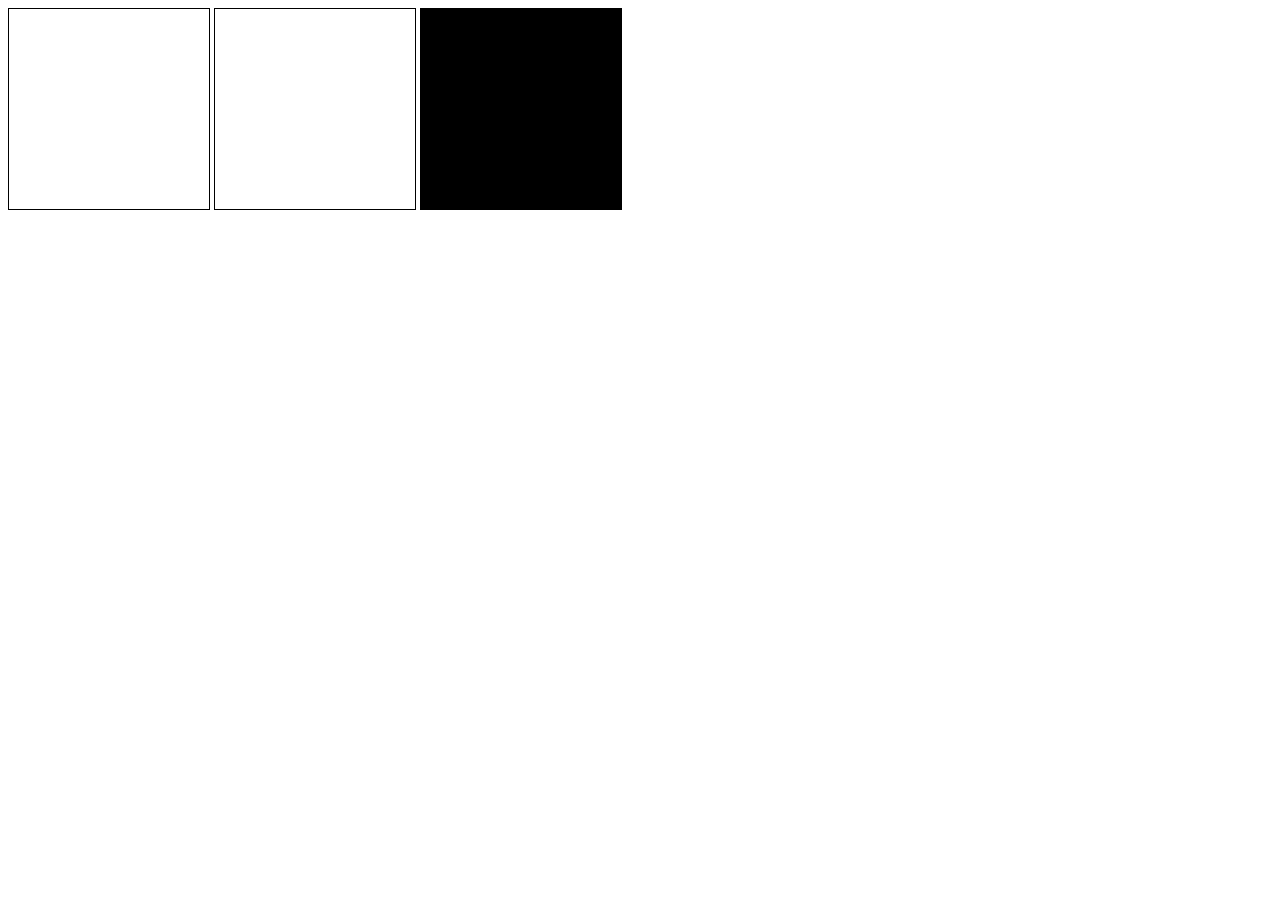
==== index.html @ 6e146496 "first commitment" ====
<!DOCTYPE html>
<html lang="en">
<head>
    <meta charset="UTF-8">
    <meta name="viewport" content="width=device-width, initial-scale=1.0">
    <meta http-equiv="X-UA-Compatible" content="ie=edge">
    <link rel="stylesheet" href="main.css" type="text/css" />
    <title>Document</title>
</head>
<body>
    <div class="container">
        <div class="box mobile"></div>
        <div class="box tablet"></div>
        <div class="box desktop"></div>
    </div>
</body>
</html>
---- main.css ----
.box {
    width: 200px;
    height: 200px;
    border: 1px solid black;
    display: inline-block;
    }
    
    @media (max-width: 767px) {
        .mobile {
            background-color: blue;
        }
    }
    
    @media (min-width: 768px) and (max-width: 991px) {
        .tablet {
            background-color: green;
        }
    }
    
    @media (min-width: 992px) and (max-width: 1800px) {
        .desktop {
            background-color: black;
        }
    }
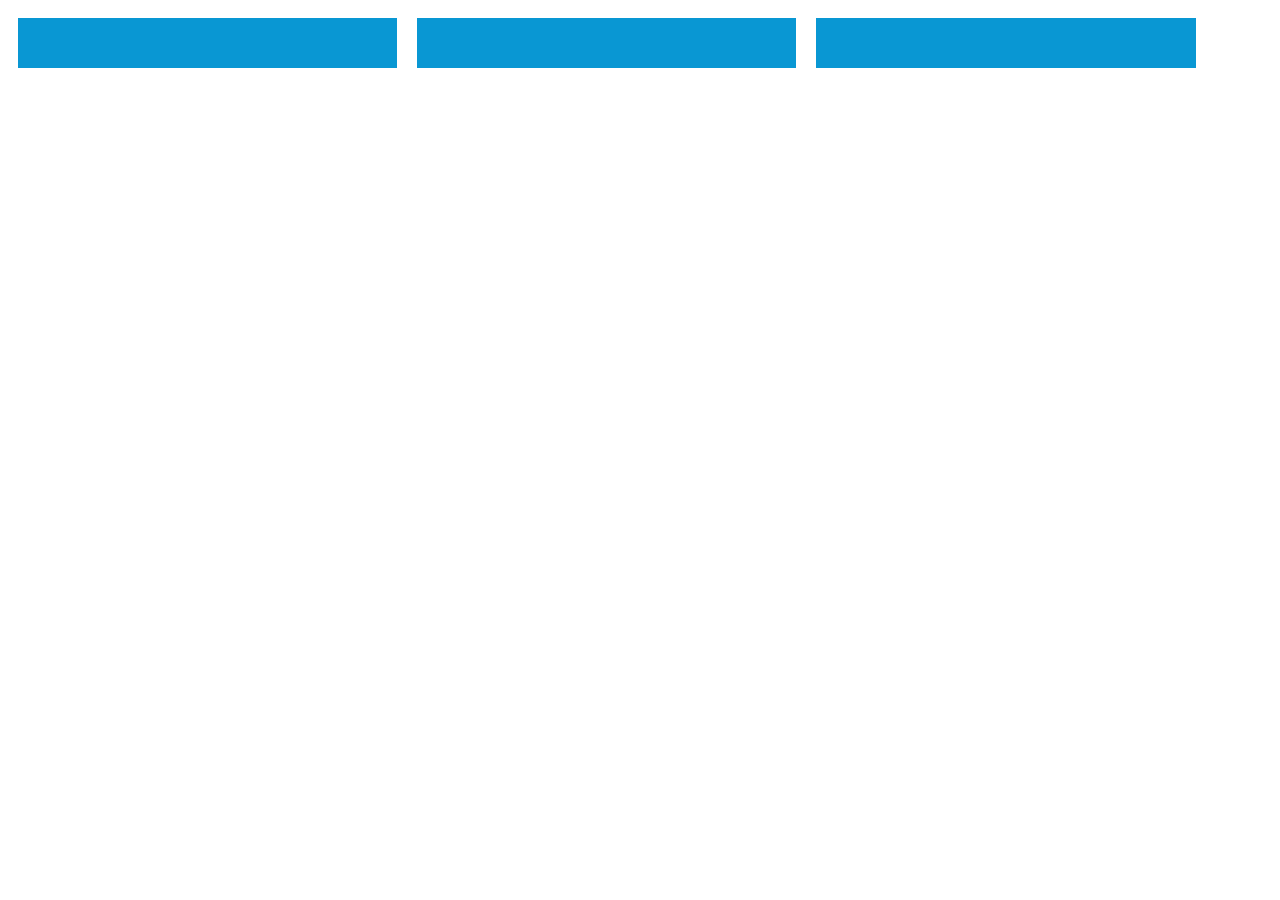
==== commit 0433fc64: "primi passi" ====
--- a/index.html
+++ b/index.html
@@ -9,9 +9,9 @@
 </head>
 <body>
     <div class="container">
-        <div class="box mobile"></div>
-        <div class="box tablet"></div>
-        <div class="box desktop"></div>
+        <div class="column"></div>
+        <div class="column"></div>
+        <div class="column"></div>
     </div>
 </body>
 </html>--- a/main.css
+++ b/main.css
@@ -1,24 +1,23 @@
-.box {
-    width: 200px;
-    height: 200px;
-    border: 1px solid black;
-    display: inline-block;
+.column {
+    float: left;
+    width: 100%;
+    height: 50px;
+    background-color: #000;
+    margin: 10px 0;
+}
+
+@media (min-width: 380px ) {
+    .column {
+        background-color: red;
+        width: 1000%;
+        margin: 10px 0px;
     }
-    
-    @media (max-width: 767px) {
-        .mobile {
-            background-color: blue;
-        }
+}
+
+@media (min-width: 792px) {
+    .column {
+        width: 30%;
+        margin: 10px;
+        background-color: #0997d3;
     }
-    
-    @media (min-width: 768px) and (max-width: 991px) {
-        .tablet {
-            background-color: green;
-        }
-    }
-    
-    @media (min-width: 992px) and (max-width: 1800px) {
-        .desktop {
-            background-color: black;
-        }
-    }+}